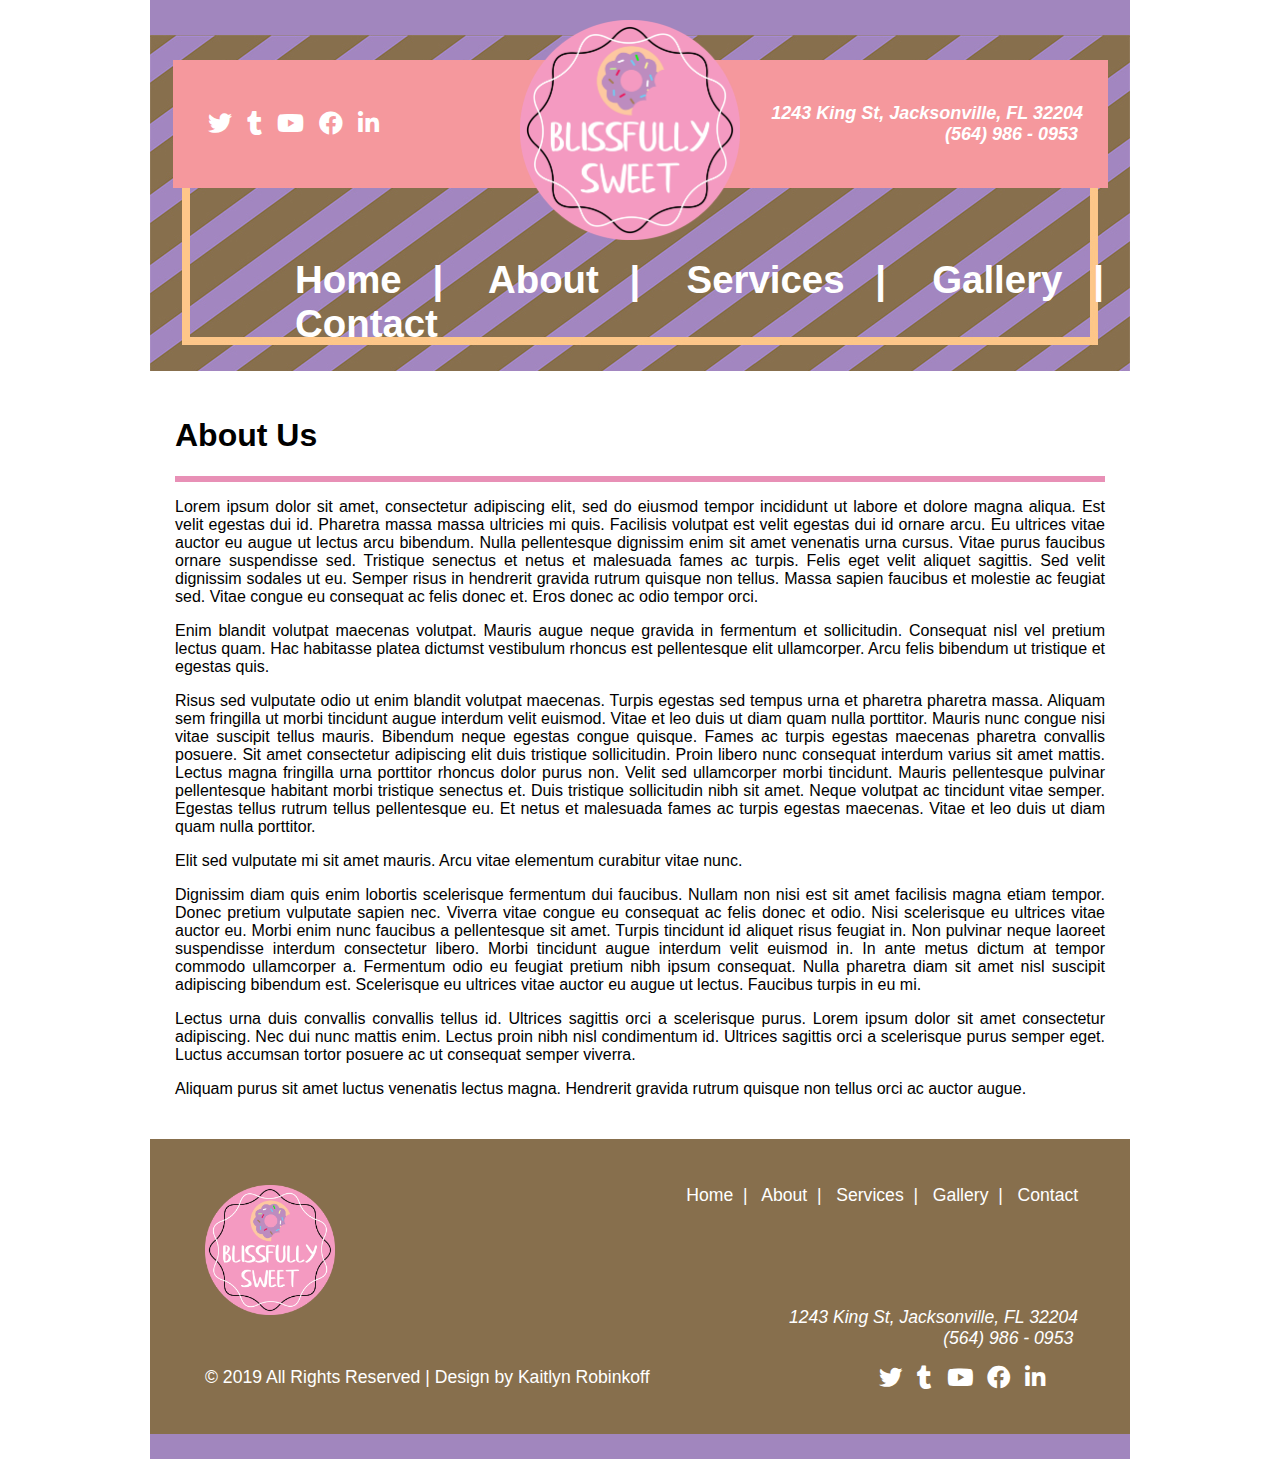
==== business_website/about.html @ 23b78a88 "Add files via upload" ====
<!DOCTYPE html>
	<head>
		<title>About Blissfully Sweet Bakery</title>
		<meta charset="UTF-8" name="viewport" content="width=device-width, initial-scale=1">
		<link rel="stylesheet" type="text/css" href="css/stylesheet.css">
		<link rel="stylesheet" href="https://use.fontawesome.com/releases/v5.0.7/css/all.css">
		<link rel="stylesheet" href="https://cdnjs.cloudflare.com/ajax/libs/font-awesome/4.7.0/css/font-awesome.min.css">
	</head>
	<body>
		<div class="container">
			<div class="spacertopper"></div>
			<div class="backgroundimage2"></div>
			<div class="whitetext">	
				<header>
					<div class="imagebar">
						<table height="95px" width="935px" class="pink2 slightbigtext">
							<tr>
								<td style="padding: 25px;" width="50%">
									</p>
										&nbsp;&nbsp;<a href="http://twitter.com/" target="_blank"><i class="fab fa-twitter fa-lg icon_white_2" title="Twitter"></i></a>
										&nbsp;&nbsp;<a href="https://www.tumblr.com/" target="_blank"><i class="fab fa-tumblr fa-lg icon_white_2" title="Tumblr"></i></a>
										&nbsp;&nbsp;<a href="https://www.youtube.com/" target="_blank"><i class="fab fa-youtube fa-lg icon_white_2" title="YouTube"></i></a>
										&nbsp;&nbsp;<a href="http://facebook.com/" target="_blank"><i class="fab fa-facebook fa-lg icon_white_2" title="Facebook"></i></a>
										&nbsp;&nbsp;<a href="https://www.linkedin.com/" target="_blank"><i class="fab fa-linkedin fa-lg icon_white_2" title="LinkedIn"></i></a>
									</p>
								</td>
								<td width="50%" style="padding: 25px;" class="righttext">
									<p><i>1243 King St, Jacksonville, FL 32204
									<br>(564) 986 - 0953&nbsp;</i></p>
								</td>
							</tr>
						</table>
					</div>
				</header>
				<div class="clearboth"></div>
				<div>
					<img src="images/logo.png" alt="Header Logo" class="headerlogo">
				</div>
				<div class="clearboth"></div>
				<nav>
					<div class="nav">
						<h1>
						<a class="icon_white" href="index.html">Home</a> &nbsp;| &nbsp;
						<a class="icon_white" href="about.html">About</a> &nbsp;| &nbsp;
						<a class="icon_white" href="services.html">Services</a> &nbsp;| &nbsp;
						<a class="icon_white" href="gallery.html">Gallery</a> &nbsp;| &nbsp;
						<a class="icon_white" href="contact.html">Contact</a>&nbsp;&nbsp;
						</h1>
					</div>
				</nav>
				<div class="clearboth"></div>
			</div>
			<div class="clearboth"></div>
			<div style="padding: 25px;" class="">
				<h1>About Us</h1>
				<div class="bottomboarder"></div>
				<p>Lorem ipsum dolor sit amet, consectetur adipiscing elit, sed do eiusmod tempor incididunt ut labore et dolore magna aliqua. Est velit egestas dui id. Pharetra massa massa ultricies mi quis. Facilisis volutpat est velit egestas dui id ornare arcu. Eu ultrices vitae auctor eu augue ut lectus arcu bibendum. Nulla pellentesque dignissim enim sit amet venenatis urna cursus. Vitae purus faucibus ornare suspendisse sed. Tristique senectus et netus et malesuada fames ac turpis. Felis eget velit aliquet sagittis. Sed velit dignissim sodales ut eu. Semper risus in hendrerit gravida rutrum quisque non tellus. Massa sapien faucibus et molestie ac feugiat sed. Vitae congue eu consequat ac felis donec et. Eros donec ac odio tempor orci.</p>
				<p>Enim blandit volutpat maecenas volutpat. Mauris augue neque gravida in fermentum et sollicitudin. Consequat nisl vel pretium lectus quam. Hac habitasse platea dictumst vestibulum rhoncus est pellentesque elit ullamcorper. Arcu felis bibendum ut tristique et egestas quis. </p>
				<p>Risus sed vulputate odio ut enim blandit volutpat maecenas. Turpis egestas sed tempus urna et pharetra pharetra massa. Aliquam sem fringilla ut morbi tincidunt augue interdum velit euismod. Vitae et leo duis ut diam quam nulla porttitor. Mauris nunc congue nisi vitae suscipit tellus mauris. Bibendum neque egestas congue quisque. Fames ac turpis egestas maecenas pharetra convallis posuere. Sit amet consectetur adipiscing elit duis tristique sollicitudin. Proin libero nunc consequat interdum varius sit amet mattis. Lectus magna fringilla urna porttitor rhoncus dolor purus non. Velit sed ullamcorper morbi tincidunt. Mauris pellentesque pulvinar pellentesque habitant morbi tristique senectus et. Duis tristique sollicitudin nibh sit amet. Neque volutpat ac tincidunt vitae semper. Egestas tellus rutrum tellus pellentesque eu. Et netus et malesuada fames ac turpis egestas maecenas. Vitae et leo duis ut diam quam nulla porttitor.</p> 
				<p>Elit sed vulputate mi sit amet mauris. Arcu vitae elementum curabitur vitae nunc.</p>
				<p>Dignissim diam quis enim lobortis scelerisque fermentum dui faucibus. Nullam non nisi est sit amet facilisis magna etiam tempor. Donec pretium vulputate sapien nec. Viverra vitae congue eu consequat ac felis donec et odio. Nisi scelerisque eu ultrices vitae auctor eu. Morbi enim nunc faucibus a pellentesque sit amet. Turpis tincidunt id aliquet risus feugiat in. Non pulvinar neque laoreet suspendisse interdum consectetur libero. Morbi tincidunt augue interdum velit euismod in. In ante metus dictum at tempor commodo ullamcorper a. Fermentum odio eu feugiat pretium nibh ipsum consequat. Nulla pharetra diam sit amet nisl suscipit adipiscing bibendum est. Scelerisque eu ultrices vitae auctor eu augue ut lectus. Faucibus turpis in eu mi.</p>
				<p>Lectus urna duis convallis convallis tellus id. Ultrices sagittis orci a scelerisque purus. Lorem ipsum dolor sit amet consectetur adipiscing. Nec dui nunc mattis enim. Lectus proin nibh nisl condimentum id. Ultrices sagittis orci a scelerisque purus semper eget. Luctus accumsan tortor posuere ac ut consequat semper viverra.</p>
				<p>Aliquam purus sit amet luctus venenatis lectus magna. Hendrerit gravida rutrum quisque non tellus orci ac auctor augue.</p>
			</div>
			<div class="clearboth"></div>
			<div class="whitetext">
				<footer>
					<br>
					<img src="images/logo.png" alt="Footer Logo" class="footerlogo">
					<div class="righttext">
						<a class="icon_white" href="index.html">Home</a> &nbsp;| &nbsp;
						<a class="icon_white" href="about.html">About</a> &nbsp;| &nbsp;
						<a class="icon_white" href="services.html">Services</a> &nbsp;| &nbsp;
						<a class="icon_white" href="gallery.html">Gallery</a> &nbsp;| &nbsp;
						<a class="icon_white" href="contact.html">Contact</a>&nbsp;&nbsp;&nbsp;&nbsp;&nbsp;&nbsp;&nbsp;&nbsp;&nbsp;&nbsp;
					</div>
					<br><br><br><br>
					<p class="righttext"><i>1243 King St, Jacksonville, FL 32204&nbsp;&nbsp;&nbsp;&nbsp;&nbsp;&nbsp;&nbsp;&nbsp;&nbsp;&nbsp;
					<br>(564) 986 - 0953</i>&nbsp;&nbsp;&nbsp;&nbsp;&nbsp;&nbsp;&nbsp;&nbsp;&nbsp;&nbsp;&nbsp;</p>
					<p>&copy; 2019 All Rights Reserved  |  Design by <a class="icon_white" href="http://www.webskinz.com" target="_blank">Kaitlyn Robinkoff</a>
						&nbsp;&nbsp;&nbsp;&nbsp;&nbsp;&nbsp;&nbsp;&nbsp;&nbsp;&nbsp;&nbsp;&nbsp;&nbsp;&nbsp;&nbsp;&nbsp;&nbsp;&nbsp;&nbsp;&nbsp;&nbsp;&nbsp;&nbsp;&nbsp;&nbsp;&nbsp;&nbsp;&nbsp;&nbsp;&nbsp;&nbsp;&nbsp;&nbsp;&nbsp;&nbsp;&nbsp;&nbsp;&nbsp;&nbsp;&nbsp;&nbsp;&nbsp;&nbsp;&nbsp;&nbsp;&nbsp;<a href="http://twitter.com/" target="_blank"><i class="fab fa-twitter fa-lg icon_white" title="Twitter"></i></a>
						&nbsp;&nbsp;<a href="https://www.tumblr.com/" target="_blank"><i class="fab fa-tumblr fa-lg icon_white" title="Tumblr"></i></a>
						&nbsp;&nbsp;<a href="https://www.youtube.com/" target="_blank"><i class="fab fa-youtube fa-lg icon_white" title="YouTube"></i></a>
						&nbsp;&nbsp;<a href="http://facebook.com/" target="_blank"><i class="fab fa-facebook fa-lg icon_white" title="Facebook"></i></a>
						&nbsp;&nbsp;<a href="https://www.linkedin.com/" target="_blank"><i class="fab fa-linkedin fa-lg icon_white" title="LinkedIn"></i></a>
					</p>
				</footer>
			</div>
			<div class="clearboth"></div>
			<div class="spacerfooter"></div>
			<div class="clearboth"></div>
		</div>
		<div class="clearboth"></div>
	</body>
</html>
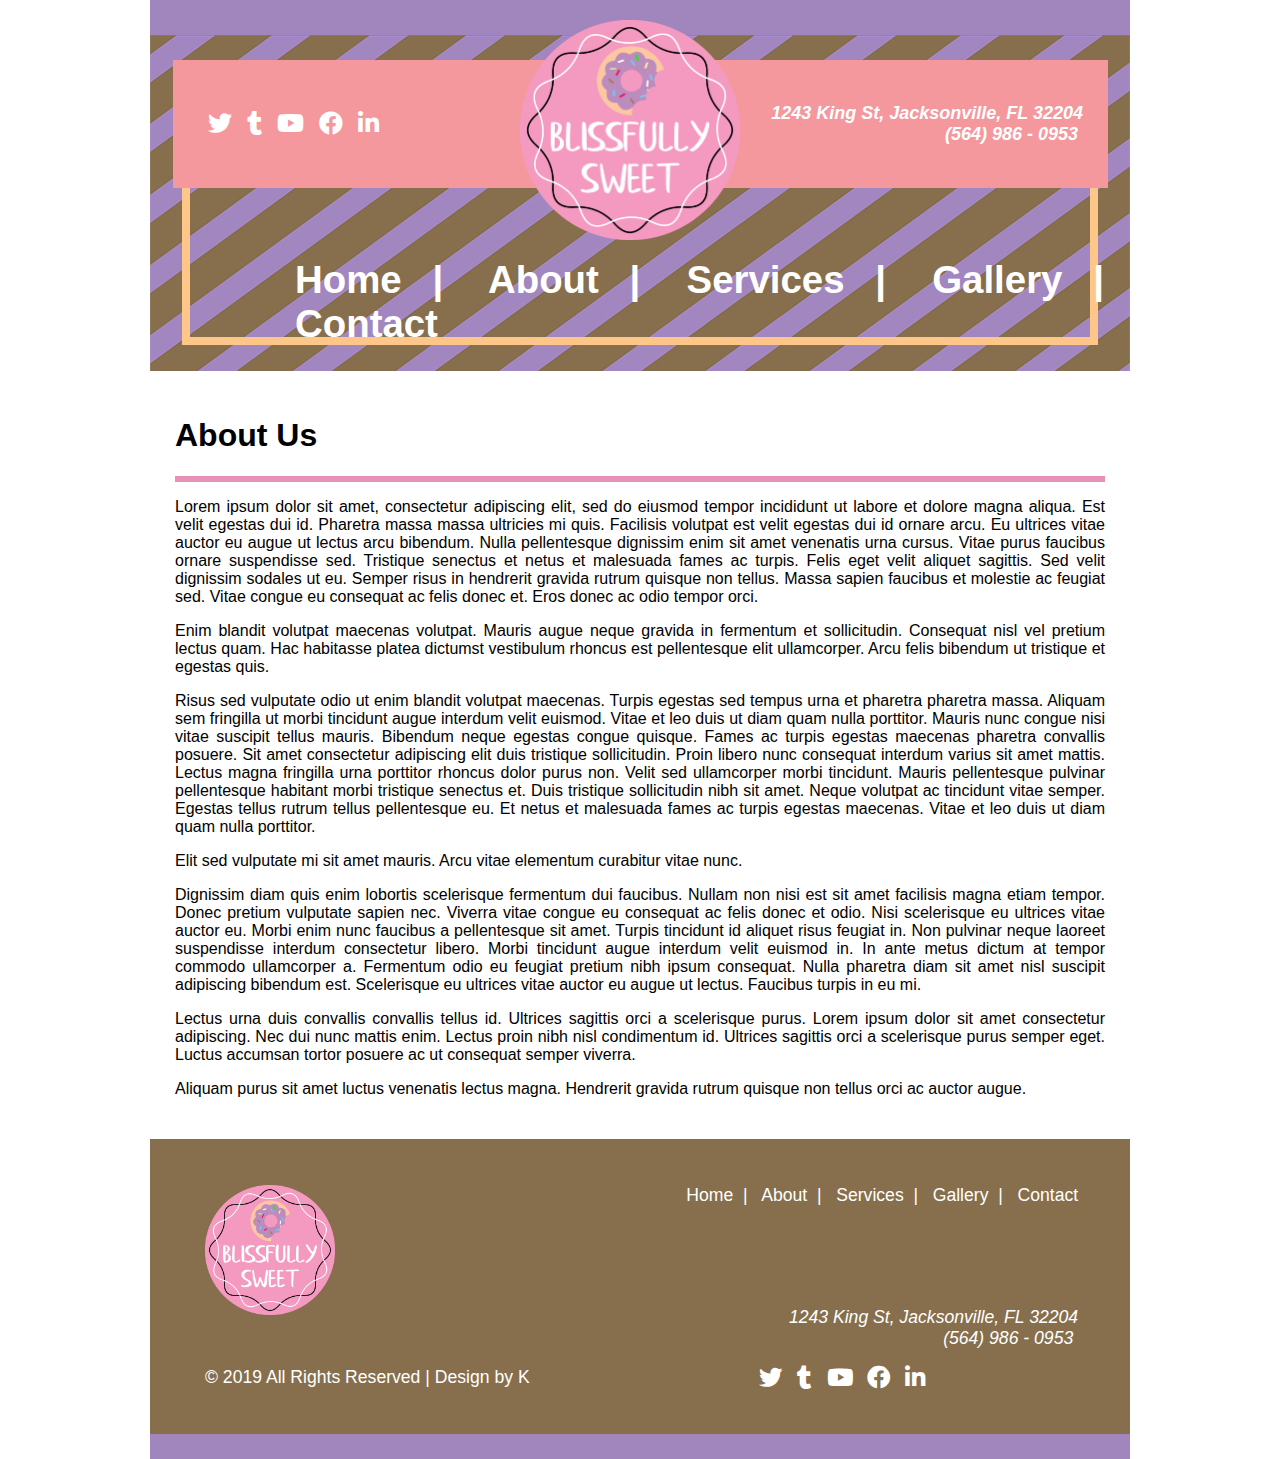
==== commit 91e449f3: "Update about.html" ====
--- a/business_website/about.html
+++ b/business_website/about.html
@@ -77,7 +77,7 @@
 					<br><br><br><br>
 					<p class="righttext"><i>1243 King St, Jacksonville, FL 32204&nbsp;&nbsp;&nbsp;&nbsp;&nbsp;&nbsp;&nbsp;&nbsp;&nbsp;&nbsp;
 					<br>(564) 986 - 0953</i>&nbsp;&nbsp;&nbsp;&nbsp;&nbsp;&nbsp;&nbsp;&nbsp;&nbsp;&nbsp;&nbsp;</p>
-					<p>&copy; 2019 All Rights Reserved  |  Design by <a class="icon_white" href="http://www.webskinz.com" target="_blank">Kaitlyn Robinkoff</a>
+					<p>&copy; 2019 All Rights Reserved  |  Design by <a class="icon_white" href="http://www.webskinz.com" target="_blank">K</a>
 						&nbsp;&nbsp;&nbsp;&nbsp;&nbsp;&nbsp;&nbsp;&nbsp;&nbsp;&nbsp;&nbsp;&nbsp;&nbsp;&nbsp;&nbsp;&nbsp;&nbsp;&nbsp;&nbsp;&nbsp;&nbsp;&nbsp;&nbsp;&nbsp;&nbsp;&nbsp;&nbsp;&nbsp;&nbsp;&nbsp;&nbsp;&nbsp;&nbsp;&nbsp;&nbsp;&nbsp;&nbsp;&nbsp;&nbsp;&nbsp;&nbsp;&nbsp;&nbsp;&nbsp;&nbsp;&nbsp;<a href="http://twitter.com/" target="_blank"><i class="fab fa-twitter fa-lg icon_white" title="Twitter"></i></a>
 						&nbsp;&nbsp;<a href="https://www.tumblr.com/" target="_blank"><i class="fab fa-tumblr fa-lg icon_white" title="Tumblr"></i></a>
 						&nbsp;&nbsp;<a href="https://www.youtube.com/" target="_blank"><i class="fab fa-youtube fa-lg icon_white" title="YouTube"></i></a>
@@ -92,4 +92,4 @@
 		</div>
 		<div class="clearboth"></div>
 	</body>
-</html>+</html>
